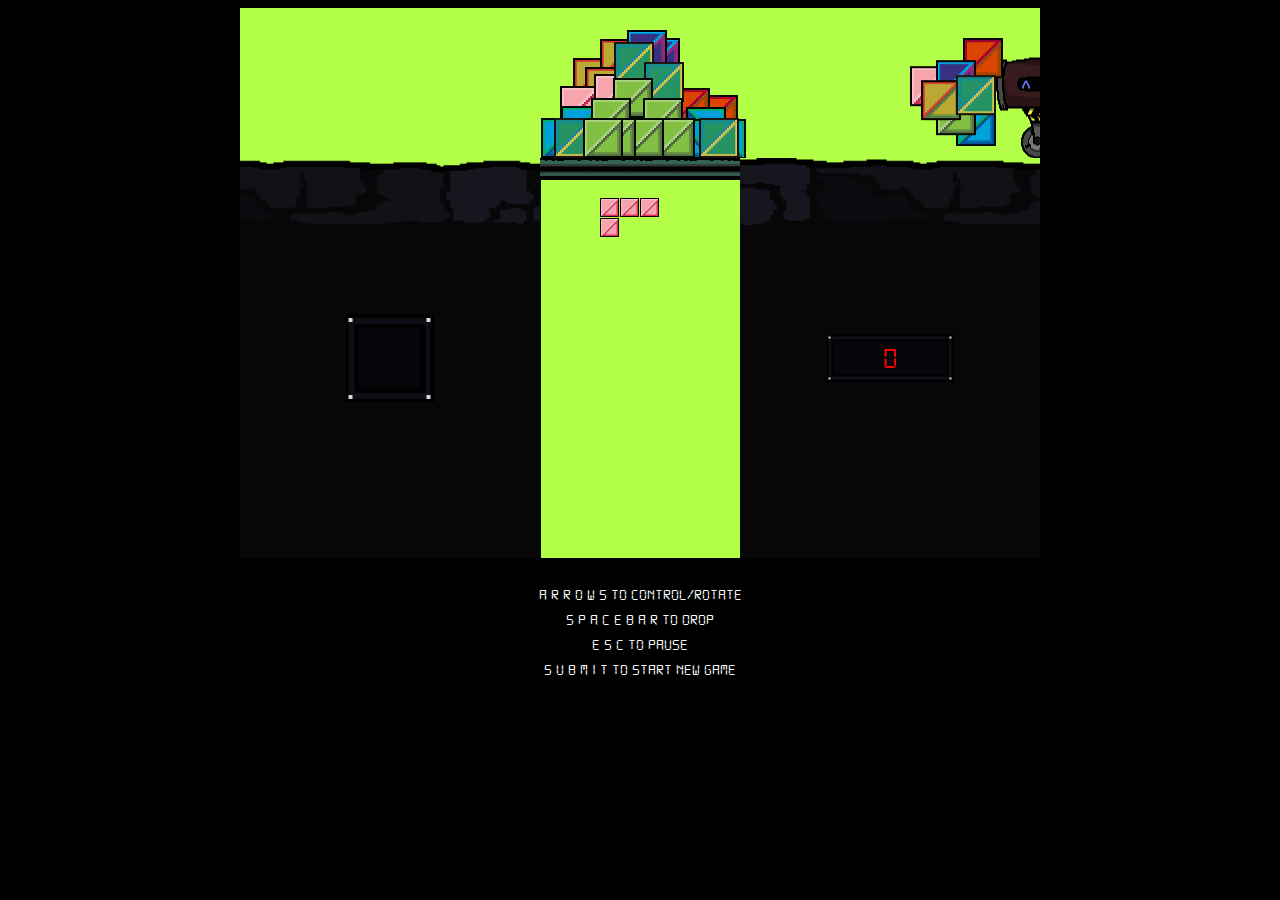
==== index.html @ cb92f095 "pre alpha" ====
<!DOCTYPE html>
<html>

<head>
    <meta charset="utf-8">
    <title>Tetroys</title>
    <link rel='stylesheet' href='tetroys.css'>
</head>
<body style="background-color: black">
    <div id="pauseText" class=""></div>
    <div id="pauseBack" class=""></div>

    <center>
    <div id="top">
        <canvas id="topcanvas" width="800px" height="150px"></canvas>
    </div>
    </center>
    <div id=middle>
        <div id="left">
            <canvas id="leftcanvas" width="300px" height="400px"></canvas>
        </div>
        <div id = "board">
            <canvas id="main" width='200' height='400'></canvas>
        </div>
        <div id="right">
            <canvas id="rightcanvas" width="300px" height="400px"></canvas>
        </div>
    </div>
    <div style="font-family: DS-DIGI; text-align: center; color:white; line-height: 25px;">
        <br>
        A R R O W S to control/rotate <br>
        S P A C E B A R to drop <br>
        E S C to Pause <br>
        S U B M I T to Start new Game
    </div>

    <script src='scripts/classes.js'></script>
    <script src='scripts/objects.js'></script>
    <script src='scripts/tetroys.js'></script>
</body>

</html>
---- tetroys.css ----
@font-face{
  font-family: DS-DIGI;
  src: url('assets/fonts/ds_digital/DS-DIGI.TTF');
}

.front-Text{
  position: absolute;
  left: 0px;
  top: 0; 
  width: 100%;
  height: 100%;
  margin:0;
	padding:0;
  z-index:100;
  color: black;
  font-family: DS-DIGI;
  font-size: 50px;
  text-align: center;
  text-shadow: 2px 2px 5px red;
}

.front-Fundo{
  position: absolute;
  left: 0px;
  top: 0; 
  width: 100%;
  height: 100%;
  margin:0;
	padding:0;
  z-index:1;
  opacity: 0.8  ;
  background-color: blueviolet;
}

#top{
  width: 800px;
  height: 150px;
  text-align: center;
  clear: both;
}

#middle{
  justify-content: center;
  display: flex;
}

#board{
  width: 200px;
  height: 400px;
}

#right{
  width: 300px;
  height: 400px;
}

#left{
  width: 300px;
  height: 400px;
}

#score{
  background-color: blueviolet;
}
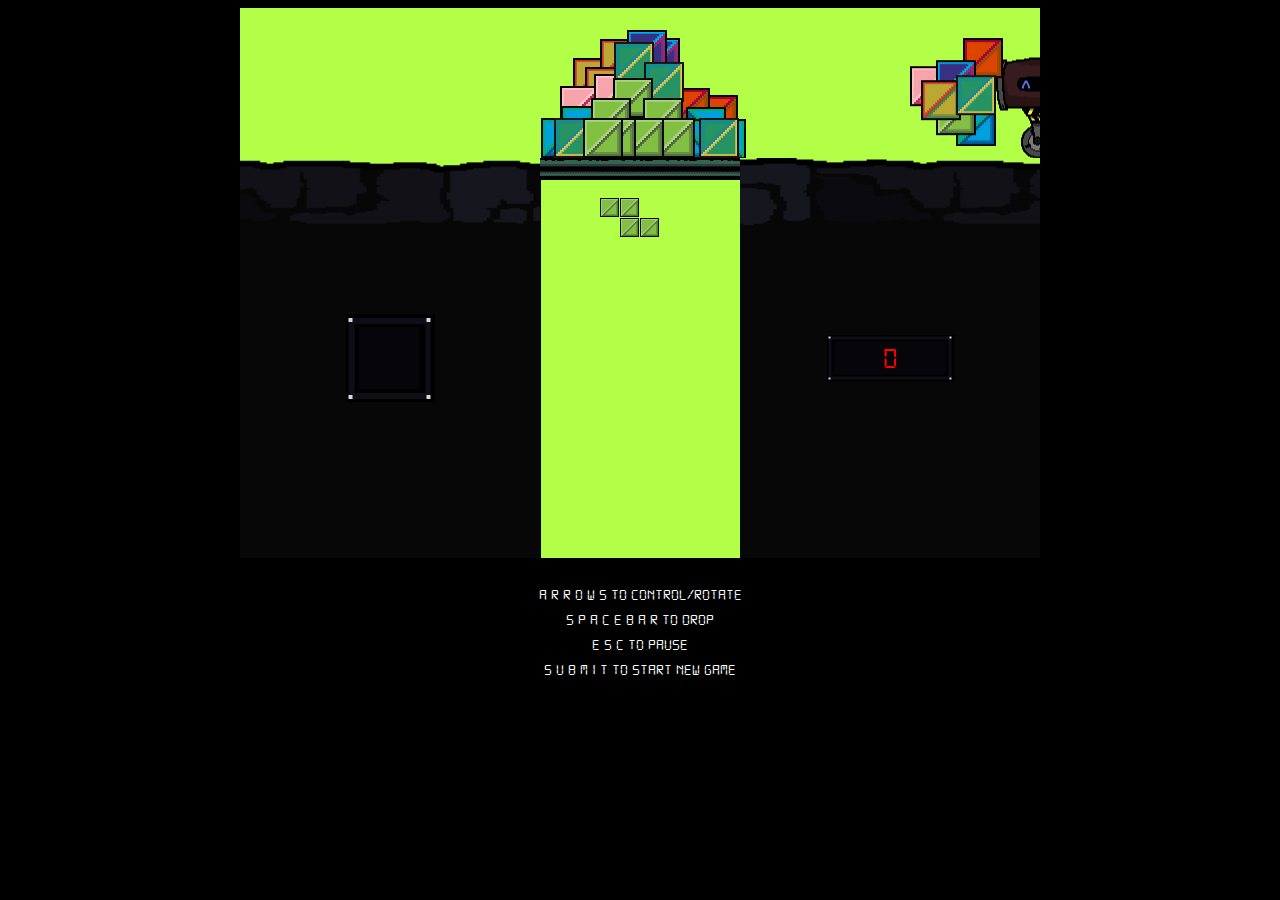
==== commit 92c12de0: "ala d hack" ====
--- a/index.html
+++ b/index.html
@@ -33,10 +33,17 @@
         E S C to Pause <br>
         S U B M I T to Start new Game
     </div>
+    
+    <div
+        class="fb-like"
+        data-share="true"
+        data-width="450"
+        data-show-faces="true">
+    </div>
 
     <script src='scripts/classes.js'></script>
     <script src='scripts/objects.js'></script>
     <script src='scripts/tetroys.js'></script>
 </body>
 
-</html>+</html>
